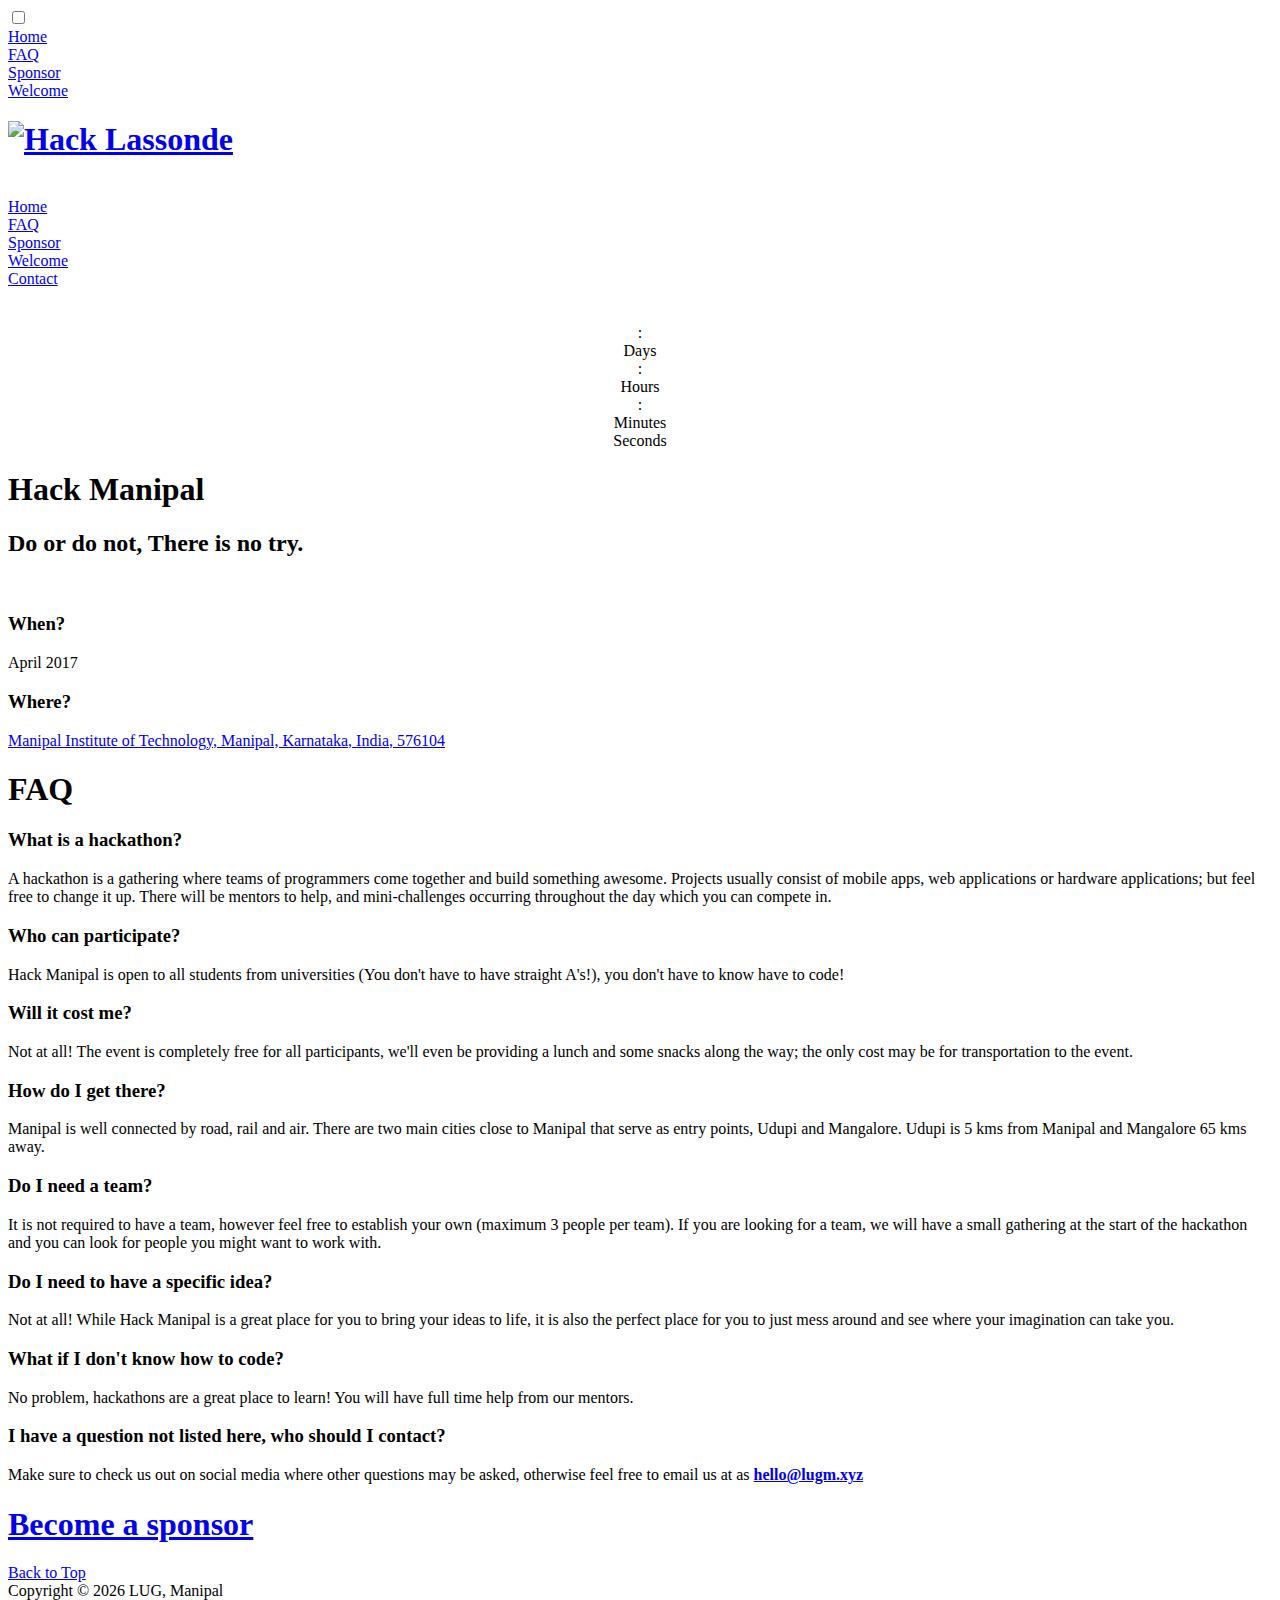
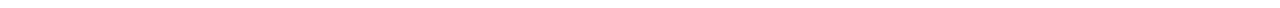
==== hackmanipal/index.html @ c32e40ed "remove redundant header and faulty contact link" ====
<!doctype html>

<html xmlns:og="http://opengraphprotocol.org/schema/" xmlns:fb="http://www.facebook.com/2008/fbml" xmlns:website="http://ogp.me/ns/website" lang="en-US" itemscope itemtype="http://schema.org/WebPage" class="touch-styles">

<head>

	<meta name="viewport" content ="width=device-width,initial-scale=1,user-scalable=yes" />

	<base href="">
	<meta charset="utf-8" />
	<title>Hack Manipal</title>

	<link rel="image_src" href="http://static1.squarespace.com/static/57fc3f63d2b857d9cd24dfca/t/580b7e9903596e5f2e0371a1/1480691843152/?format=1000w" />

	<link rel="stylesheet" type="text/css" href="https://fonts.googleapis.com/css?family=Abel:400|Source+Code+Pro:200,300,400,500,600,700,900" />
	<link rel="stylesheet" type="text/css" href="styles/main.css">
	<link rel="stylesheet" type="text/css" href="styles/countdown.css">

	<script type="text/javascript" href="scripts/main.js"></script>
	<script type="text/javascript" href="scripts/common.js"></script>

	<script type="text/javascript">
		SQUARESPACE_ROLLUPS = {};
	</script>

	<script>
		(function(rollups, name) {
			if (!rollups[name]) {
				rollups[name] = {};
			}
			rollups[name].js = ["https://static.squarespace.com/universal/scripts-compressed/common-e5672f2ea69930cb8111-min.js"];
		})(SQUARESPACE_ROLLUPS, 'squarespace-common');
	</script>
	<script crossorigin="anonymous" src="https://static.squarespace.com/universal/scripts-compressed/common-e5672f2ea69930cb8111-min.js"></script>
	<script type="text/javascript" data-sqs-type="imageloader">
		(function() {
			var EXCLUDED_SIZES = function() {
					var a = window.location.search,
						b = a.indexOf("exclude_imageloader_sizes=");
					return -1 < b && (a = a.substr(b + 26).split("&")[0]) ? a.split(",").map(function(a) {
						return parseInt(a, 10)
					}) : []
				}(),
				SQUARESPACE_SIZES = [2500, 1500, 1E3, 750, 500, 300, 100].filter(function(a) {
					return -1 === EXCLUDED_SIZES.indexOf(a)
				}),
				IMAGE_LOADING_CLASS = "loading",
				ImageLoader = new function() {
					this.load = function(a, b) {
						function d(a, b, c) {
							var d = new Image;
							d.onload = b;
							d.onerror = c;
							d.src = a
						}
						a.getDOMNode && (a = a.getDOMNode());
						var c = this._getDataFromNode(a,
								b),
							e = !(!c.dimensions || !c.dimensions.width || !c.dimensions.height),
							g = c.load + "";
						if ("false" === g) return !1;
						var h = c.mode;
						if (e && ("fit" === h || "fill" === h)) {
							h = a.parentNode;
							if (!h) return console.error("Not doing anything, parentNode not found."), !1;
							if (!this.refresh(a, b, h)) return !1
						}
						var n = this._intendToLoad(a, c);
						if ("string" === typeof n && "viewport" !== g) {
							var m = this.getUrl(n, c),
								g = a.getAttribute("data-image-resolution");
							a.getAttribute("src") !== m && this.isValidResolution(n, g) && (a.onload = function() {
								a.className = a.className.replace(IMAGE_LOADING_CLASS,
									" ").trim();
								a.setAttribute("data-image-resolution", n)
							}, !a.getAttribute("src") && -1 === a.className.indexOf(IMAGE_LOADING_CLASS) && (a.className += (a.className ? " " : "") + IMAGE_LOADING_CLASS), !a.getAttribute("src") && e ? (a.setAttribute("src", m), c.useBgImage && (a.parentNode.style.backgroundImage = "url(" + m + ")")) : d(m, function() {
								e ? a.setAttribute("src", m) : (a.setAttribute("data-image-dimensions", this.width + "x" + this.height), ImageLoader.load(a, b))
							}, function() {
								a.className = a.className.replace(IMAGE_LOADING_CLASS, " ").trim();
								a.setAttribute("src", m)
							}));
							return !0
						}
						return n
					};
					this.refresh = function(a, b, d) {
						a.getDOMNode && (a = a.getDOMNode());
						d && d.getDOMNode && (d = d.getDOMNode());
						d = d || a.parentNode;
						if (!d) return console.error("Not doing anything, parentNode not found."), !1;
						var c = this._getDataFromNode(a, b),
							e = d.offsetWidth,
							g = d.offsetHeight;
						b = c.mode;
						if ("none" !== b) {
							var h = c.dimensions.width,
								n = c.dimensions.height,
								m = h / n,
								q = e / g;
							if (c.useBgImage && "fill" === b && "backgroundSize" in document.documentElement.style) return a.style.display = "none", d.style.backgroundSize =
								"cover", d.style.backgroundPosition = 100 * c.focalPoint.x + "% " + 100 * c.focalPoint.y + "%", !0;
							if (c.fixedRatio) "fill" == b && q > m || "fit" == b && q < m ? (k = 100, l = 100 * (q / m), r = (100 - l) * c.focalPoint.y, p = 0) : (k = 100 * (m / q), l = 100, r = 0, p = (100 - k) * c.focalPoint.x), a.style.top = r + "%", a.style.left = p + "%", a.style.width = k + "%", a.style.height = l + "%";
							else {
								var f;
								"fill" === b ? f = m > q ? g / n : e / h : "fit" === b && (f = m < q ? g / n : e / h);
								!c.stretch && "fit" == b && 1 < f && (f = 1);
								var k = Math.ceil(h * f),
									l = Math.ceil(n * f);
								if (0 === k || 0 === l) return !1;
								var p, r;
								"fill" === b ? (p = Math.min(Math.max(e /
									2 - k * c.focalPoint.x, e - k), 0), r = Math.min(Math.max(g / 2 - l * c.focalPoint.y, g - l), 0)) : "fit" === b && (f = c.fitAlignment, p = f.left ? 0 : f.right ? e - k : k < e ? (e - k) / 2 : 0, r = f.top ? 0 : f.bottom ? g - l : l < g ? (g - l) / 2 : 0, "inline" == this._getStyle(a, "display") && (a.style.fontSize = "0px"), this._resetAlt(a, function() {
									k -= a.offsetHeight - a.clientHeight;
									l -= a.offsetWidth - a.clientWidth
								}));
								a.style.top = Math.ceil(r) + "px";
								a.style.left = Math.ceil(p) + "px";
								a.style.width = Math.ceil(k) + "px";
								a.style.height = Math.ceil(l) + "px"
							}
							p = this._getStyle(d, "position");
							a.style.position =
								"relative" == p ? "absolute" : "relative";
							if ("fill" == b && (b = this._getStyle(d, "overflow"), !b || "hidden" != b)) d.style.overflow = "hidden";
							return !0
						}
					};
					this._intendToLoad = function(a, b) {
						function d(c, d) {
							"none" === b.mode && (a.style.width = null, a.style.height = null);
							var e = parseFloat(a.getAttribute(c)),
								f = parseFloat(e);
							if (!f || isNaN(f)) e = h._getStyle(a, c), f = parseFloat(e);
							if (!f || isNaN(f)) e = h._getStyle(a, "max-" + c, "max" + (c.substr(0, 1).toUpperCase() + c.substr(1))), f = parseFloat(e);
							if (0 === d || e) switch (h._stringType(e)) {
								case "percentage":
									d =
										parseInt(e, 10) / 100 * g["offset" + c.substr(0, 1).toUpperCase() + c.substr(1)];
									break;
								case "number":
									d = parseInt(e, 10)
							}!f && 0 !== d && !a.getAttribute("src") && (d = 0);
							return d
						}
						b = b || this._getDataFromNode(a);
						if (!b.source) return !1;
						var c = a.offsetWidth,
							e = a.offsetHeight,
							g = a.parentNode,
							h = this;
						this._resetAlt(a, function() {
							c = d("width", c);
							e = d("height", e)
						});
						0 === c && 0 === e ? (c = b.dimensions.width, e = b.dimensions.height) : 0 === c ? c = this.getDimensionForValue("width", e, b) : 0 === e && (e = this.getDimensionForValue("height", c, b));
						"viewport" === b.load &&
							(a.style.width = Math.floor(c) + "px", a.style.height = Math.floor(e) + "px");
						return this.getSquarespaceSize(c, e, b)
					};
					this._getDataFromNode = function(a, b) {
						b = b || {};
						var d = {
							focalPoint: {
								x: 0.5,
								y: 0.5
							},
							dimensions: {
								width: null,
								height: null
							},
							mode: "none",
							fitAlignment: {
								center: !0
							},
							load: "true",
							stretch: !0,
							fixedRatio: !1
						};
						if (b.focalPoint) d.focalPoint = b.focalPoint;
						else {
							var c = a.getAttribute("data-image-focal-point");
							if (c && (c = c.split(",")) && 2 == c.length) d.focalPoint = {
								x: parseFloat(c[0]),
								y: parseFloat(c[1])
							}
						}
						if (b.dimensions) d.dimensions =
							b.dimensions;
						else if ((c = a.getAttribute("data-image-dimensions")) && (c = c.split("x")) && 2 == c.length) d.dimensions = {
							width: parseInt(c[0], 10),
							height: parseInt(c[1], 10)
						};
						b.mode ? d.mode = b.mode : a.parentNode && (c = a.parentNode.className, -1 !== c.indexOf("content-fill") ? d.mode = "fill" : -1 !== c.indexOf("content-fit") && (d.mode = "fit"));
						if ("fit" === d.mode && a.parentNode && (c = b.fitAlignment || a.getAttribute("data-alignment") || a.parentNode.getAttribute("data-alignment"))) d.fitAlignment = {
							top: -1 !== c.indexOf("top"),
							left: -1 !== c.indexOf("left"),
							center: -1 !== c.indexOf("center"),
							right: -1 !== c.indexOf("right"),
							bottom: -1 !== c.indexOf("bottom")
						};
						b.load ? d.load = b.load : (c = a.getAttribute("data-load")) && (d.load = c);
						if ("undefined" !== typeof b.stretch) d.stretch = b.stretch;
						else if (c = a.getAttribute("data-image-stretch")) d.stretch = "true" === c ? !0 : !1;
						d.source = b.source ? b.source : a.getAttribute("data-src");
						d.source && this.isSquarespaceUrl(d.source) && ("http:" === d.source.substr(0, 5) && "https" === window.location.protocol.substr(0, 5)) && (d.source = d.source.replace("http://",
							"https://"));
						if (b.fixedRatio) d.fixedRatio = b.fixedRatio;
						else if (c = a.getAttribute("data-fixed-ratio")) d.fixedRatio = "true" == c;
						b.useBgImage ? d.useBgImage = b.useBgImage : (c = a.getAttribute("data-use-bg-image"), d.useBgImage = "true" === c || !0 === c ? !0 : !1);
						return d
					};
					this._stringType = function(a) {
						return "string" === typeof a && -1 !== a.indexOf("%") ? "percentage" : isNaN(parseInt(a, 10)) ? NaN : "number"
					};
					this._getStyle = function(a, b, d) {
						var c;
						a.currentStyle ? c = a.currentStyle[d || b] : window.getComputedStyle && (c = document.defaultView.getComputedStyle(a,
							null).getPropertyValue(b));
						return c
					};
					this._isVisible = function(a) {
						a = a.getBoundingClientRect();
						return 0 <= a.left && 0 <= a.top || 0 <= a.bottom && 0 <= a.right || 0 <= a.left && 0 <= a.bottom || 0 <= a.right && 0 <= a.top
					};
					this.getSquarespaceSize = function(a, b, d) {
						a = Math.max(b / (d.dimensions.height / d.dimensions.width), a);
						"undefined" === typeof app && "number" === typeof window.devicePixelRatio && (a *= window.devicePixelRatio);
						for (b = 1; b < SQUARESPACE_SIZES.length && !(a > SQUARESPACE_SIZES[b]); b++);
						return SQUARESPACE_SIZES[b - 1] + "w"
					};
					this.getDimensionForValue =
						function(a, b, d) {
							var c = d.dimensions.width;
							d = d.dimensions.height;
							return "width" == a ? c / d * b : "height" == a ? d / c * b : NaN
						};
					this.getUrl = function(a, b) {
						var d = b.source;
						return a && ("/" == d[0] || this.isSquarespaceUrl(d)) ? (-1 === d.indexOf("format=" + a) && (d = d + (-1 !== d.indexOf("?") ? "&" : "?") + "format=" + a), d) : b.source
					};
					this.isSquarespaceUrl = function(a) {
						return -1 !== a.indexOf("squarespace.com") || -1 !== a.indexOf("squarespace.net") || -1 !== a.indexOf("sqsp.net")
					};
					this.isValidResolution = function(a, b) {
						a = parseInt(a, 10);
						b = parseInt(b, 10);
						return isNaN(a) ||
							isNaN(b) ? !0 : a > b
					};
					this._resetAlt = function(a, b) {
						var d = a.getAttribute("alt"),
							c = d && 0 < d.length && !a.getAttribute("src");
						if (c) {
							var e = a.style.display;
							a.removeAttribute("alt");
							a.style.display = "none";
							a.offsetHeight + 0;
							a.style.display = e
						}
						b.call(this);
						c && a.setAttribute("alt", d)
					};
					this.bootstrap = function() {
						var a = document.images;
						if (0 < a.length)
							for (var b = 0, d = a.length; b < d; b++)((a[b].hasAttribute ? a[b].hasAttribute("data-image") : a[b].attributes["data-image"]) || (a[b].hasAttribute ? a[b].hasAttribute("data-src") : a[b].attributes["data-src"])) &&
								"false" !== (a[b].getAttribute ? a[b].getAttribute("data-load") : a[b].attributes["data-load"]) + "" && ImageLoader.load(a[b])
					}
				};
			window.ImageLoader = ImageLoader;
			window.YUI && YUI.add("squarespace-imageloader", function(a) {}, "1.0", {
				requires: []
			});
		})();
	</script>
	<script>
		Static.SQUARESPACE_CONTEXT = {
			"facebookAppId": "314192535267336",
			"rollups": {
				"squarespace-announcement-bar": {
					"css": "https://static.squarespace.com/universal/styles-compressed/announcement-bar-d41d8cd98f00b204e9800998ecf8427e-min.css",
					"js": "https://static.squarespace.com/universal/scripts-compressed/announcement-bar-fee2820b4ec187ecfd62-min.js"
				},
				"squarespace-audio-player": {
					"css": "https://static.squarespace.com/universal/styles-compressed/audio-player-76e4bfcc3f9830beb388bae2002fbe6c-min.css",
					"js": "https://static.squarespace.com/universal/scripts-compressed/audio-player-4dc24710b7630831ec1a-min.js"
				},
				"squarespace-blog-collection-list": {
					"css": "https://static.squarespace.com/universal/styles-compressed/blog-collection-list-d41d8cd98f00b204e9800998ecf8427e-min.css",
					"js": "https://static.squarespace.com/universal/scripts-compressed/blog-collection-list-e5c03e96e07261e7c4ae-min.js"
				},
				"squarespace-calendar-block-renderer": {
					"css": "https://static.squarespace.com/universal/styles-compressed/calendar-block-renderer-032634519fa160b1d2da6986dce0cdae-min.css",
					"js": "https://static.squarespace.com/universal/scripts-compressed/calendar-block-renderer-801422a7acd1683ea6aa-min.js"
				},
				"squarespace-chartjs-helpers": {
					"css": "https://static.squarespace.com/universal/styles-compressed/chartjs-helpers-9935a41d63cf08ca108505d288c1712e-min.css",
					"js": "https://static.squarespace.com/universal/scripts-compressed/chartjs-helpers-4b38d987dcd5abdb4952-min.js"
				},
				"squarespace-comments": {
					"css": "https://static.squarespace.com/universal/styles-compressed/comments-08e3b2d84ec6944b47a0e8ebeac7b6bf-min.css",
					"js": "https://static.squarespace.com/universal/scripts-compressed/comments-1521c372f42814e18fcf-min.js"
				},
				"squarespace-dialog": {
					"css": "https://static.squarespace.com/universal/styles-compressed/dialog-41403d1f0d87846c1b05baa36a8d7c38-min.css",
					"js": "https://static.squarespace.com/universal/scripts-compressed/dialog-b9645f7dd51bf33d9baa-min.js"
				},
				"squarespace-events-collection": {
					"css": "https://static.squarespace.com/universal/styles-compressed/events-collection-032634519fa160b1d2da6986dce0cdae-min.css",
					"js": "https://static.squarespace.com/universal/scripts-compressed/events-collection-a6717a40f9f97d474dea-min.js"
				},
				"squarespace-gallery-collection-list": {
					"css": "https://static.squarespace.com/universal/styles-compressed/gallery-collection-list-d41d8cd98f00b204e9800998ecf8427e-min.css",
					"js": "https://static.squarespace.com/universal/scripts-compressed/gallery-collection-list-f8c57dd54f95206a3924-min.js"
				},
				"squarespace-image-zoom": {
					"css": "https://static.squarespace.com/universal/styles-compressed/image-zoom-ae974921915aeccaff8ad60c60e19c31-min.css",
					"js": "https://static.squarespace.com/universal/scripts-compressed/image-zoom-54e0ad7d8de0438fa078-min.js"
				},
				"squarespace-pinterest": {
					"css": "https://static.squarespace.com/universal/styles-compressed/pinterest-d41d8cd98f00b204e9800998ecf8427e-min.css",
					"js": "https://static.squarespace.com/universal/scripts-compressed/pinterest-caee0725dff6ac4ff8c2-min.js"
				},
				"squarespace-product-quick-view": {
					"css": "https://static.squarespace.com/universal/styles-compressed/product-quick-view-eb4b900ac0155bed2f175aa82e2a7c17-min.css",
					"js": "https://static.squarespace.com/universal/scripts-compressed/product-quick-view-cebc9df5a293f8b2eccd-min.js"
				},
				"squarespace-products-collection-item-v2": {
					"css": "https://static.squarespace.com/universal/styles-compressed/products-collection-item-v2-ae974921915aeccaff8ad60c60e19c31-min.css",
					"js": "https://static.squarespace.com/universal/scripts-compressed/products-collection-item-v2-38c05931be646b6089bf-min.js"
				},
				"squarespace-products-collection-list-v2": {
					"css": "https://static.squarespace.com/universal/styles-compressed/products-collection-list-v2-ae974921915aeccaff8ad60c60e19c31-min.css",
					"js": "https://static.squarespace.com/universal/scripts-compressed/products-collection-list-v2-a5093e87a73eb8823c0e-min.js"
				},
				"squarespace-search-page": {
					"css": "https://static.squarespace.com/universal/styles-compressed/search-page-031b3c854435303b74a36777a3d07449-min.css",
					"js": "https://static.squarespace.com/universal/scripts-compressed/search-page-5af9da36c97e905ba94d-min.js"
				},
				"squarespace-search-preview": {
					"js": "https://static.squarespace.com/universal/scripts-compressed/search-preview-ca499149d45621d1e6c9-min.js"
				},
				"squarespace-share-buttons": {
					"js": "https://static.squarespace.com/universal/scripts-compressed/share-buttons-80e81b527fc7f616351c-min.js"
				},
				"squarespace-simple-liking": {
					"css": "https://static.squarespace.com/universal/styles-compressed/simple-liking-09fa291ec2800c97714f0d157fd0a6ca-min.css",
					"js": "https://static.squarespace.com/universal/scripts-compressed/simple-liking-be6d9c5f50eab1ee010c-min.js"
				},
				"squarespace-social-buttons": {
					"css": "https://static.squarespace.com/universal/styles-compressed/social-buttons-7a696232d1cd101fd62b5f174f9ae6ff-min.css",
					"js": "https://static.squarespace.com/universal/scripts-compressed/social-buttons-f5173da50ab4ad043e4b-min.js"
				},
				"squarespace-tourdates": {
					"css": "https://static.squarespace.com/universal/styles-compressed/tourdates-d41d8cd98f00b204e9800998ecf8427e-min.css",
					"js": "https://static.squarespace.com/universal/scripts-compressed/tourdates-3803bd342f6cda1cbcbb-min.js"
				}
			},
			"pageType": 1,
			"website": {
				"id": "57fc3f63d2b857d9cd24dfca",
				"identifier": "hacklassonde",
				"websiteType": 1,
				"contentModifiedOn": 1480691843152,
				"cloneable": false,
				"developerMode": true,
				"siteStatus": {},
				"language": "en-US",
				"timeZone": "America/Toronto",
				"machineTimeZoneOffset": -18000000,
				"timeZoneOffset": -18000000,
				"timeZoneAbbr": "EST",
				"siteTitle": "Hack Lassonde",
				"siteTagLine": "York University's first all-inclusive local hack day.",
				"siteDescription": "<p>Hack Lassonde is a student led hackathon for the students of Lassonde and York University.</p>",
				"location": {
					"mapLat": 43.7724526,
					"mapLng": -79.51128820000002,
					"addressTitle": "",
					"addressLine1": "",
					"addressLine2": "",
					"addressCountry": ""
				},
				"logoImageId": "580b7e5c9f7456a97aeb62f6",
				"socialLogoImageId": "580b7e9903596e5f2e0371a1",
				"shareButtonOptions": {
					"1": true,
					"2": true,
					"3": true,
					"4": true,
					"6": true,
					"5": true,
					"8": true,
					"7": true
				},
				"logoImageUrl": "//static1.squarespace.com/static/57fc3f63d2b857d9cd24dfca/t/580b7e5c9f7456a97aeb62f6/1480691843152/",
				"socialLogoImageUrl": "//static1.squarespace.com/static/57fc3f63d2b857d9cd24dfca/t/580b7e9903596e5f2e0371a1/1480691843152/",
				"authenticUrl": "https://hacklassonde.com",
				"internalUrl": "https://hacklassonde.squarespace.com",
				"baseUrl": "https://hacklassonde.com",
				"primaryDomain": "hacklassonde.com",
				"sslSetting": 3,
				"socialAccounts": [{
					"serviceId": 20,
					"userId": "ask@hacklassonde.com",
					"screenname": "ask@hacklassonde.com",
					"addedOn": 1476275462701,
					"profileUrl": "mailto:ask@hacklassonde.com",
					"iconEnabled": true,
					"serviceName": "email"
				}, {
					"serviceId": 2,
					"userId": "10153953592127419",
					"screenname": "Jhan Perera",
					"addedOn": 1476670049919,
					"profileUrl": "https://www.facebook.com/hacklassonde/",
					"iconUrl": "http://graph.facebook.com/10153953592127419/picture?type=square",
					"metaData": {
						"service": "facebook"
					},
					"iconEnabled": true,
					"serviceName": "facebook"
				}, {
					"serviceId": 4,
					"userId": "68235978",
					"userName": "j_hanp",
					"screenname": "Jhan P.",
					"addedOn": 1476670113012,
					"profileUrl": "https://twitter.com/hacklassonde",
					"iconUrl": "http://pbs.twimg.com/profile_images/416493312481447936/OdvnKsRA_normal.jpeg",
					"collectionId": "580432a1d482e974a190a8b2",
					"iconEnabled": true,
					"serviceName": "twitter"
				}],
				"typekitId": "",
				"statsMigrated": false,
				"imageMetadataProcessingEnabled": false
			},
			"websiteSettings": {
				"id": "57fc3f64d2b857d9cd24dfcd",
				"websiteId": "57fc3f63d2b857d9cd24dfca",
				"subjects": [],
				"country": "CA",
				"state": "ON",
				"simpleLikingEnabled": true,
				"mobileInfoBarSettings": {
					"style": 1,
					"isContactEmailEnabled": false,
					"isContactPhoneNumberEnabled": false,
					"isLocationEnabled": false,
					"isBusinessHoursEnabled": false
				},
				"announcementBarSettings": {
					"style": 1,
					"text": "<p>Have any questions? Please feel free to</p>",
					"clickthroughUrl": {
						"url": "/contact",
						"newWindow": true
					}
				},
				"commentLikesAllowed": true,
				"commentAnonAllowed": true,
				"commentThreaded": true,
				"commentApprovalRequired": false,
				"commentAvatarsOn": true,
				"commentSortType": 2,
				"commentFlagThreshold": 0,
				"commentFlagsAllowed": true,
				"commentEnableByDefault": true,
				"commentDisableAfterDaysDefault": 0,
				"disqusShortname": "",
				"commentsEnabled": false,
				"contactPhoneNumber": "",
				"businessHours": {
					"monday": {
						"text": "Open",
						"ranges": [{
							"from": 0,
							"to": 1440
						}]
					},
					"tuesday": {
						"text": "Open",
						"ranges": [{
							"from": 0,
							"to": 1440
						}]
					},
					"wednesday": {
						"text": "Open",
						"ranges": [{
							"from": 0,
							"to": 1440
						}]
					},
					"thursday": {
						"text": "Open",
						"ranges": [{
							"from": 0,
							"to": 1440
						}]
					},
					"friday": {
						"text": "Open",
						"ranges": [{
							"from": 0,
							"to": 1440
						}]
					},
					"saturday": {
						"text": "Open",
						"ranges": [{
							"from": 0,
							"to": 1440
						}]
					},
					"sunday": {
						"text": "Open",
						"ranges": [{
							"from": 0,
							"to": 1440
						}]
					}
				},
				"storeSettings": {
					"returnPolicy": null,
					"termsOfService": null,
					"privacyPolicy": null,
					"paymentSettings": {},
					"expressCheckout": false,
					"useLightCart": false,
					"showNoteField": false,
					"shippingCountryDefaultValue": "US",
					"billToShippingDefaultValue": false,
					"showShippingPhoneNumber": true,
					"isShippingPhoneRequired": false,
					"showBillingPhoneNumber": true,
					"isBillingPhoneRequired": false,
					"currenciesSupported": ["CHF", "HKD", "MXN", "EUR", "DKK", "USD", "CAD", "NOK", "AUD", "SGD", "GBP", "SEK", "NZD"],
					"defaultCurrency": "USD",
					"selectedCurrency": "CAD",
					"measurementStandard": 1,
					"orderConfirmationInjectCode": "",
					"showCustomCheckoutForm": false,
					"enableMailingListOptInByDefault": false,
					"contactLocation": {
						"addressLine1": "",
						"addressLine2": "",
						"addressCountry": ""
					},
					"businessName": "Hack Lassonde",
					"sameAsRetailLocation": false,
					"stripeConnected": false,
					"isLive": false
				},
				"useEscapeKeyToLogin": false,
				"ssBadgeType": 1,
				"ssBadgePosition": 4,
				"ssBadgeVisibility": 1,
				"ssBadgeDevices": 1,
				"pinterestOverlayOptions": {
					"mode": "disabled"
				},
				"ampEnabled": false
			},
			"websiteCloneable": false,
			"collection": {
				"title": "Welcome",
				"id": "57fc4115440243a1ca3cdc4e",
				"fullUrl": "/",
				"type": 1
			},
			"subscribed": false,
			"appDomain": "squarespace.com",
			"templateTweakable": true,
			"tweakJSON": {
				"aspect-ratio": "Auto",
				"design": "Slideshow",
				"gallery-arrow-style": "No Background",
				"gallery-aspect-ratio": "3:2 Standard",
				"gallery-auto-crop": "true",
				"gallery-autoplay": "false",
				"gallery-controls": "Arrows",
				"gallery-design": "Grid",
				"gallery-info-overlay": "Show on Hover",
				"gallery-loop": "false",
				"gallery-navigation": "Bullets",
				"gallery-show-arrows": "true",
				"gallery-transitions": "Fade",
				"galleryArrowBackground": "rgba(34,34,34,1)",
				"galleryArrowColor": "rgba(255,255,255,1)",
				"galleryAutoplaySpeed": "3",
				"galleryCircleColor": "rgba(255,255,255,1)",
				"galleryInfoBackground": "rgba(0, 0, 0, .7)",
				"galleryThumbnailSize": "100px",
				"grid-aspect-ratio": "1:1 (Square)",
				"gridSize": "350px",
				"gridSpacing": "20px",
				"headerPadding": "25px",
				"homepage-index-nav": "Show On Scroll",
				"logoWidth": "160px",
				"product-gallery-auto-crop": "false",
				"product-image-auto-crop": "false",
				"siteTitleContainerWidth": "350px",
				"slideshow-aspect-ratio": "16:9 (Widescreen)",
				"slideshow-autoplay": "true",
				"slideshow-transition": "Fade"
			},
			"templateId": "580b9ed3e6f2e13f50968c6d",
			"pageFeatures": [1, 2, 4],
			"impersonatedSession": false,
			"isFacebookTab": false,
			"tzData": {
				"zones": [
					[-300, "Canada", "E%sT", null]
				],
				"rules": {
					"Canada": [
						[1974, 2006, null, "Oct", "lastSun", "2:00", "0", "S"],
						[1987, 2006, null, "Apr", "Sun>=1", "2:00", "1:00", "D"],
						[2007, "max", null, "Mar", "Sun>=8", "2:00", "1:00", "D"],
						[2007, "max", null, "Nov", "Sun>=1", "2:00", "0", "S"]
					]
				}
			}
		};
	</script>
	<script type="text/javascript">
		SquarespaceFonts.loadViaContext();
		Squarespace.load(window);
	</script>
	<link rel="alternate" type="application/rss+xml" title="RSS Feed" href="https://hacklassonde.com/welcome?format=RSS" />

	<link rel="stylesheet" type="text/css" href="//static1.squarespace.com/static/sitecss/57fc3f63d2b857d9cd24dfca/29/580b9ed3e6f2e13f50968c6d/580b9ed4e6f2e13f50968c6f/0-05142015/1480633393359/site.css?&filterFeatures=false" />

	<script type="text/javascript">
		var _gaq = _gaq || [];
		_gaq.push(['_setAccount', 'UA-86046802-1']);
		_gaq.push(['_trackPageview']);
		(function() {
			var ga = document.createElement('script');
			ga.type = 'text/javascript';
			ga.async = true;
			ga.src = ('https:' == document.location.protocol ? 'https://ssl' : 'http://www') + '.google-analytics.com/ga.js';
			var s = document.getElementsByTagName('script')[0];
			s.parentNode.insertBefore(ga, s);
		})();
	</script>

	<script>
		/* Must be below squarespace-headers */
		(function() {
			var touchTest = "ontouchstart" in window || navigator.msMaxTouchPoints;
			if (!touchTest) {
				with(document.documentElement) {
					className = className.replace(new RegExp("touch-styles"), "")
				}
			}
		})()
	</script>

</head>

<body id="collection-57fc4115440243a1ca3cdc4e" class="transparent-header  expand-homepage-index-links homepage-index-nav-show-on-scroll show-page-title index-section-separation-border design-slideshow grid-aspect-ratio-11-square grid-max-columns-four slideshow-aspect-ratio-169-widescreen slideshow-transition-fade slideshow-autoplay gallery-controls-arrows gallery-controls-color-light  meta-priority-date hide-entry-author  pre-footer-content-custom hide-site-info  show-category-navigation gallery-design-grid aspect-ratio-auto lightbox-style-dark gallery-navigation-bullets gallery-info-overlay-show-on-hover gallery-aspect-ratio-32-standard gallery-arrow-style-no-background gallery-transitions-fade gallery-show-arrows gallery-auto-crop   product-list-titles-under product-list-alignment-center product-item-size-11-square  product-gallery-size-11-square  show-product-price show-product-item-nav    event-thumbnails event-thumbnail-size-32-standard event-date-label event-date-label-time event-list-show-cats event-list-date event-list-time event-list-address   event-icalgcal-links  event-excerpts  event-item-back-link    hide-album-share-link hide-opentable-icons opentable-style-dark newsletter-style-dark small-button-style-outline small-button-shape-square medium-button-style-solid medium-button-shape-rounded large-button-style-outline large-button-shape-square button-style-outline button-corner-style-square tweak-product-quick-view-button-style-floating tweak-product-quick-view-button-position-bottom tweak-product-quick-view-lightbox-excerpt-display-truncate tweak-product-quick-view-lightbox-show-arrows tweak-product-quick-view-lightbox-show-close-button tweak-product-quick-view-lightbox-controls-weight-light native-currency-code-cad collection-type-index collection-layout-default collection-57fc4115440243a1ca3cdc4e homepage view-list mobile-style-available logo-image has-banner-image index-page collection-welcome">

	<div id="site">

		<input type="checkbox" name="mobile-nav-toggle" id="mobileNavToggle" class="mobile-nav-toggle-box hidden" />

		<div id="overlayNav">
			<div id="mobileNavWrapper" class="nav-wrapper">
				<nav id="mobileNavigation">

					<div class="index home">
						<a href="#home-section">Home</a>
					</div>

<!-- 					<div class="index home">
						<a href="#about-section">About</a>
					</div> -->

					<div class="index home">
						<a href="#faq-section">FAQ</a>
					</div>

					<div class="index home">
						<a href="#sponsor-section">Sponsor</a>
					</div>

					<div class="index base">
						<a href="https://lugm.xyz">Welcome</a>
					</div>

				</nav>
			</div>

		</div>

		<header id="header" role="banner">
			<div class="header-inner">
				<div id="logoWrapper" class="title-logo-wrapper" data-content-field="site-title">

					<h1 id="logoImage" class="tmpl-loading logo-image"><a href="https://lugm.xyz"><img src="images/LUGTUX.png" alt="Hack Lassonde" /></a></h1>

				</div>

				<label for="mobileNavToggle" class="mobile-nav-toggle-label show-on-scroll-mobile">
					<div class="top-bar"></div>
					<div class="middle-bar"></div>
					<div class="bottom-bar"></div>
				</label>

				<div id="headerNav" class="tmpl-loading">
					<div id="mainNavWrapper" class="nav-wrapper show-on-scroll">
						<nav id="mainNavigation" data-content-field="navigation">

							<div class="index home">
								<a href="#home-section">Home</a>
							</div>
<!-- 
							<div class="index home">
								<a href="#about-section">About</a>
							</div> -->

							<div class="index home">
								<a href="#faq-section">FAQ</a>
							</div>

							<div class="index home">
								<a href="#sponsor-section">Sponsor</a>
							</div>

							<div class="index base active">
								<a href="https://lugm.xyz">Welcome</a>
							</div>

							<div class="collection">
								<a href="#">Contact</a>
							</div>

						</nav>
					</div>

					<style>
						.mobile-nav-toggle-label {
							display: inline-block;
						}
					</style>

				</div>
			</div>
		</header>

		<div id="siteWrapper" class="clearfix">

			<!-- Yes, all of this is copied, what else do you except from a non web developer. -->

			<main id="page" role="main">
				<div id="content" class="main-content" data-content-field="main-content" data-collection-id="57fc4115440243a1ca3cdc4e">


					<div id="home-section" class="index-section page" data-url-id="home" data-collection-id="57fc40b603596ed0c9b39bc7" data-edit-main-image="Background">
						<div class="index-section-wrapper has-main-media has-main-image">

							<div class="index-section-image content-fill">
								<img data-src="images/nlh.jpg" data-image="images/nlh.jpg" data-image-dimensions="2500x1616" data-image-focal-point="0.51,0.58" alt="Berg_Akbar.jpg" />
							</div>
							<div class="index-image-overlay"></div>

							<div class="content page-content has-main-media has-main-image tmpl-loading" id="home-page" data-url-id="home">
								<div class="content-inner has-content">
									<div class="sqs-layout sqs-grid-12 columns-12" data-type="page" data-updated-on="1478744825905" id="page-57fc40b603596ed0c9b39bc7">
										<div class="row sqs-row">
											<div class="col sqs-col-12 span-12">
												<div class="sqs-block spacer-block sqs-block-spacer" data-aspect-ratio="6.4229249011857705" data-block-type="21" id="block-yui_3_17_2_8_1476932352215_24115">
													<div class="sqs-block-content">&nbsp;</div>
												</div>
												<div class="sqs-block embed-block sqs-block-embed" data-block-json="&#123;&quot;hSize&quot;:null,&quot;floatDir&quot;:null,&quot;html&quot;:&quot;&lt;center&gt;\n&lt;div id=\&quot;countdown\&quot;&gt;\n&lt;iframe src=\&quot;https://freesecure.timeanddate.com/countdown/i5g58f8f/n250/cf12/cm0/cu4/ct0/cs0/ca0/co0/cr0/ss0/cacfff/cpcfff/pct/tcfff/fs200/szw576/szh243/iso2016-12-03T09:00:00\&quot; allowTransparency=\&quot;true\&quot; frameborder=\&quot;0\&quot; width=\&quot;393\&quot; height=\&quot;105\&quot;&gt;&lt;/iframe&gt;\n&lt;/div&gt;&lt;/center&gt;\n&quot;,&quot;resolvedBy&quot;:&quot;manual&quot;,&quot;resolved&quot;:true&#125;" data-block-type="22" id="block-yui_3_17_2_2_1478447187368_81457">
													<div class="sqs-block-content">
														<center>
															<div id="clockdiv">
																<div>
																    <span class="days" align="center"></span>
																     :
																    <div class="smalltext" align="center">Days</div>
																  </div>
																  
																  <div>
																    <span class="hours" align="center"></span>
																     :
																    <div class="smalltext" align="center">Hours</div>
																  </div>
																  
																  <div>
																    <span class="minutes" align="center"></span>
																     :
																    <div class="smalltext" align="center">Minutes</div>
																  </div>
																  
																  <div>
																    <span class="seconds" align="center"></span>
																	<div class="smalltext" align="center">Seconds</div>
																  </div>
															</div>

															<script src="scripts/countdown.js"></script>

															
														</center>
													</div>
												</div>
												<div class="sqs-block html-block sqs-block-html" data-block-type="2" id="block-c5465286a5c718698d02">
													<div class="sqs-block-content">
														<h1 class="text-align-center">Hack Manipal</h1>
														<h2 dir="ltr" class="text-align-center">Do or do not, There is no try.</h2>
												</div>

<!-- 												<div class="sqs-block button-block sqs-block-button" data-block-type="53" id="block-yui_3_17_2_1_1413574954472_8162">
													<div class="sqs-block-content">
														<div class="sqs-block-button-container--center">
															<a href="#faq-section" class="sqs-block-button-element--medium sqs-block-button-element">Learn More</a>
														</div>
													</div>
												</div> -->

<!-- 												<div class="sqs-block html-block sqs-block-html" data-block-type="2" id="block-yui_3_17_2_2_1477589834435_11608">
													<div class="sqs-block-content">
														<p class="text-align-center">Thank you for your interest in our local hack day! Registration is now closed, but if you would like to be put on a waiting list <strong><a href="mailto:ask@hacklassonde.com">email us</a></strong> and we will let you know if a spot opens up!</p>
													</div>
												</div> -->

												<div class="sqs-block spacer-block sqs-block-spacer" data-aspect-ratio="3.283582089552239" data-block-type="21" id="block-yui_3_17_2_1_1413574954472_11860">
													<div class="sqs-block-content">&nbsp;</div>
												</div>
											</div>
										</div>
									</div>
								</div>
							</div>

						</div>
					</div>

					<div id="about-section" class="index-section no-main-image page" data-url-id="about" data-collection-id="57fc43ea3e00bec4ae0e3100" data-edit-main-image="Background">
						<div class="index-section-wrapper">

							<div class="content page-content" id="about-page" data-url-id="about">
								<div class="content-inner has-content">
									<div class="sqs-layout sqs-grid-12 columns-12" data-type="page" data-updated-on="1478287267761" id="page-57fc43ea3e00bec4ae0e3100">
										<div class="row sqs-row">
											<div class="col sqs-col-12 span-12">
												<div class="sqs-block html-block sqs-block-html" data-block-type="2" id="block-a444eb42833b7c0a8872">
													<div class="sqs-block-content">
														<h3 class="text-align-center">When?</h3>
														<p class="text-align-center">April 2017</p>
														<h3 class="text-align-center">Where?</h3>
														<p class="text-align-center"><a target="_blank" href="https://goo.gl/maps/ktkx1pytg4D2">Manipal Institute of Technology, Manipal, Karnataka, India, 576104</a></p>
													</div>
												</div>
											</div>
										</div>
									</div>
								</div>
							</div>

						</div>
					</div>


					<div id="faq-section" class="index-section no-main-image page" data-url-id="faq" data-collection-id="57fc4468ff7c50892bfa0646" data-edit-main-image="Background">
						<div class="index-section-wrapper">

							<div class="content page-content" id="faq-page" data-url-id="faq">
								<div class="content-inner has-content">
									<div class="sqs-layout sqs-grid-12 columns-12" data-type="page" data-updated-on="1477426894713" id="page-57fc4468ff7c50892bfa0646">
										<div class="row sqs-row">
											<div class="col sqs-col-12 span-12">
												<div class="sqs-block html-block sqs-block-html" data-block-type="2" id="block-yui_3_17_2_2_1476273277955_13893">
													<div class="sqs-block-content">
														
														<h1 class="text-align-center">FAQ</h1>
<!--
														<h3 class="text-align-center">What is Hack Manipal?</h3>
														<p class="text-align-center">Lorem ipsum dolor sit er elit lamet, consectetaur cillium adipisicing pecu, sed do eiusmod tempor incididunt ut labore et dolore magna aliqua. Ut enim ad minim veniam, quis nostrud exercitation ullamco laboris nisi ut aliquip ex ea commodo consequat. Duis aute irure dolor in reprehenderit in voluptate velit esse cillum dolore eu fugiat nulla pariatur. Excepteur sint occaecat cupidatat non proident, sunt in culpa qui officia deserunt mollit anim id est laborum. Nam liber te conscient to factor tum poen legum odioque civiuda.</p>
-->
														<h3 class="text-align-center">What is a hackathon?</h3>
														<p class="text-align-center">A hackathon is a gathering where teams of programmers come together and build something awesome. Projects usually consist of mobile apps, web applications or hardware applications; but feel free to change it up. There will be mentors to help, and mini-challenges occurring throughout the day which you can compete in.</p>

														<h3 class="text-align-center">Who can participate?</h3>
														<p class="text-align-center">Hack Manipal is open to all students from universities (You don't have to have straight A's!), you don't have to know have to code!</p>

														<h3 class="text-align-center">Will it cost me?</h3>
														<p class="text-align-center">Not at all! The event is completely free for all participants, we'll even be providing a lunch and some snacks along the way; the only cost may be for transportation to the event.</p>

														<h3 class="text-align-center">How do I get there?</h3>
														<p class="text-align-center">Manipal is well connected by road, rail and air.  There are two main cities close to Manipal that serve as entry points, Udupi and Mangalore. Udupi is 5 kms from Manipal and Mangalore 65 kms away.

														<h3 class="text-align-center">Do I need a team?</h3>
														<p class="text-align-center">It is not required to have a team, however feel free to establish your own (maximum 3 people per team). If you are looking for a team, we will have a small gathering at the start of the hackathon and you can look for people you might want to work with.</p>

														<h3 class="text-align-center">Do I need to have a specific idea?</h3>
														<p class="text-align-center">Not at all! While Hack Manipal is a great place for you to bring your ideas to life, it is also the perfect place for you to just mess around and see where your imagination can take you.</p>

														<h3 class="text-align-center">What if I don't know how to code?</h3>
														<p class="text-align-center">No problem, hackathons are a great place to learn! You will have full time help from our mentors.</p>

														<h3 class="text-align-center">I have a question not listed here, who should I contact?</h3>
														<p class="text-align-center">Make sure to check us out on social media where other questions may be asked, otherwise feel free to email us at as <strong><a href="mailto:hello@lugm.xyz">hello@lugm.xyz</a></strong></p>

													</div>
												</div>
											</div>
										</div>
									</div>
								</div>
							</div>

						</div>
					</div>

					<div id="sponsor-section" class="index-section no-main-image page" data-url-id="sponsor" data-collection-id="57fc458fbebafbb2078e3051" data-edit-main-image="Background">
						<div class="index-section-wrapper">

							<div class="content page-content" id="sponsor-page" data-url-id="sponsor">
								<div class="content-inner has-content">
									<div class="sqs-layout sqs-grid-12 columns-12" data-type="page" data-updated-on="1480691843142" id="page-57fc458fbebafbb2078e3051">
										<div class="row sqs-row">
											<div class="col sqs-col-12 span-12">
												<div class="sqs-block html-block sqs-block-html" data-block-type="2" id="block-yui_3_17_2_5_1476273277955_4971">
													<div class="sqs-block-content">
														<h1 class="text-align-center"><a href="mailto:hello@lugm.xyz">Become a sponsor</h1></div>
												</div>
											</div>
										</div>
									</div>
								</div>
							</div>
						</div>
					</div>
				</div>

			</main>

			<div id="preFooter">
				<div class="pre-footer-inner with-custom">
					<div class="sqs-layout sqs-grid-12 columns-12 empty" data-layout-label="Pre-Footer Content" data-type="block-field" data-updated-on="1412365894482" id="preFooterBlocks">
						<div class="row sqs-row">
							<div class="col sqs-col-12 span-12"></div>
						</div>
					</div>
				</div>

			</div>

			<footer id="footer" role="contentinfo">
				<div class="footer-inner">
					<div class="nav-wrapper back-to-top-nav">
						<nav>
							<div class="back-to-top"><a href="#header">Back to Top</a></div>
						</nav>
					</div>

<!-- 					<div id="secondaryNavWrapper" class="nav-wrapper">
						<nav id="secondaryNavigation" data-content-field="navigation">

							<div class="collection" id="id5840a055e3df286bed8e244c">
								<a href="/schedule-1/">
									<span>Full Schedule</span>
								</a>
							</div>

						</nav>
					</div> -->

					<div class="sqs-layout sqs-grid-12 columns-12" data-layout-label="Footer Content" data-type="block-field" data-updated-on="1479535339552" id="footerBlocks">
						<div class="row sqs-row">
							<div class="col sqs-col-12 span-12">

								<div class="sqs-block code-block sqs-block-code" data-block-type="23" id="block-yui_3_17_2_2_1477353923141_82232">
									<div class="sqs-block-content">
										<script type="text/javascript">
											var date = new Date(),
												year = date.getFullYear(),
												text = "Copyright \u00A9 " + year + " LUG, Manipal",
												html = '<div class="text-align-center">' + text + '</div>';
											document.write(html);
										</script>
									</div>
								</div>

							</div>
						</div>
					</div>
				</div>
			</footer>

		</div>
	</div>

	<script src="https://static1.squarespace.com/static/ta/57fc3f63d2b857d9cd24dfca/0/scripts/site-bundle.js" type="text/javascript"></script>

	<script type="text/javascript" data-sqs-type="imageloader-bootstraper">
		(function() {
			if (window.ImageLoader) {
				window.ImageLoader.bootstrap();
			}
		})();
	</script>
	<script>
		Squarespace.afterBodyLoad(Y);
	</script>

</body>

</html>
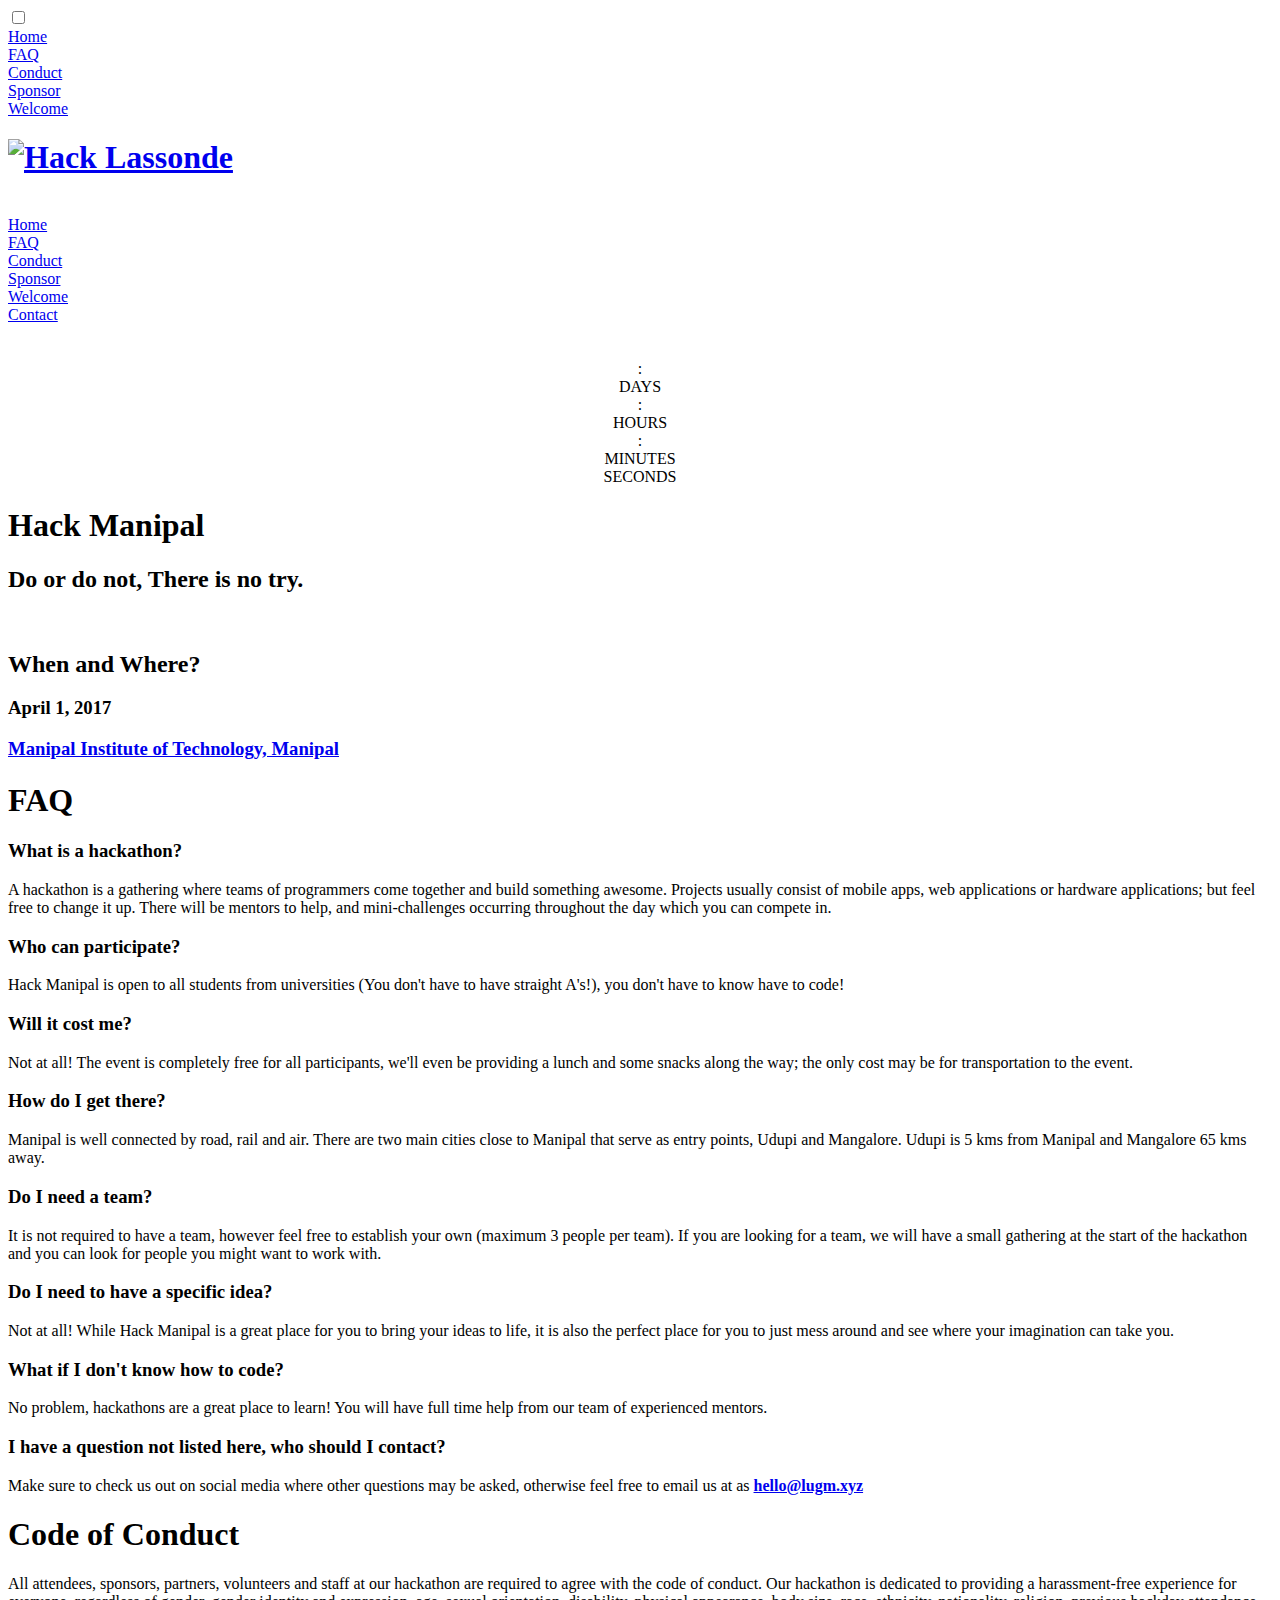
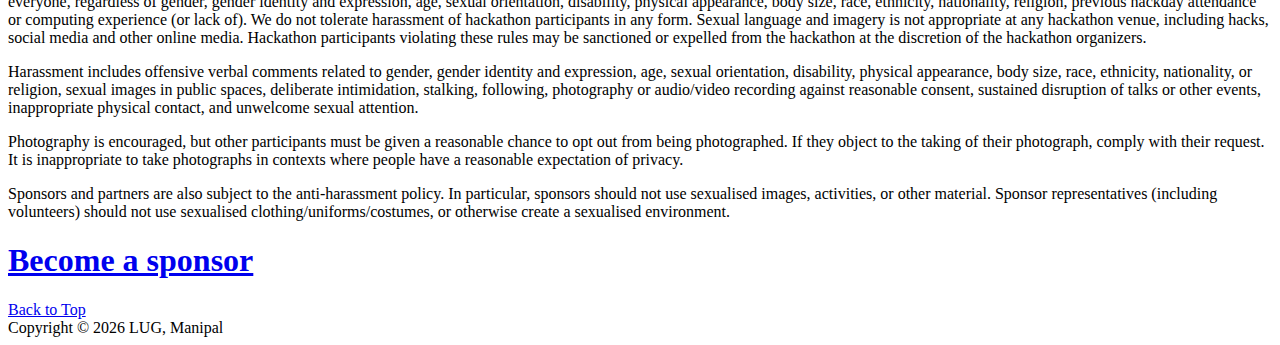
==== commit 1f40dd49: "added code of conduct" ====
--- a/hackmanipal/index.html
+++ b/hackmanipal/index.html
@@ -675,12 +675,12 @@
 						<a href="#home-section">Home</a>
 					</div>
 
-<!-- 					<div class="index home">
-						<a href="#about-section">About</a>
-					</div> -->
-
 					<div class="index home">
 						<a href="#faq-section">FAQ</a>
+					</div>
+
+					<div class="index home">
+						<a href="#code-section">Conduct</a>
 					</div>
 
 					<div class="index home">
@@ -717,13 +717,13 @@
 							<div class="index home">
 								<a href="#home-section">Home</a>
 							</div>
-<!-- 
-							<div class="index home">
-								<a href="#about-section">About</a>
-							</div> -->
 
 							<div class="index home">
 								<a href="#faq-section">FAQ</a>
+							</div>
+
+							<div class="index home">
+								<a href="#code-section">Conduct</a>
 							</div>
 
 							<div class="index home">
@@ -782,24 +782,24 @@
 																<div>
 																    <span class="days" align="center"></span>
 																     :
-																    <div class="smalltext" align="center">Days</div>
+																    <div class="smalltext" align="center">DAYS</div>
 																  </div>
 																  
 																  <div>
 																    <span class="hours" align="center"></span>
 																     :
-																    <div class="smalltext" align="center">Hours</div>
+																    <div class="smalltext" align="center">HOURS</div>
 																  </div>
 																  
 																  <div>
 																    <span class="minutes" align="center"></span>
 																     :
-																    <div class="smalltext" align="center">Minutes</div>
+																    <div class="smalltext" align="center">MINUTES</div>
 																  </div>
 																  
 																  <div>
 																    <span class="seconds" align="center"></span>
-																	<div class="smalltext" align="center">Seconds</div>
+																	<div class="smalltext" align="center">SECONDS</div>
 																  </div>
 															</div>
 
@@ -851,10 +851,9 @@
 											<div class="col sqs-col-12 span-12">
 												<div class="sqs-block html-block sqs-block-html" data-block-type="2" id="block-a444eb42833b7c0a8872">
 													<div class="sqs-block-content">
-														<h3 class="text-align-center">When?</h3>
-														<p class="text-align-center">April 2017</p>
-														<h3 class="text-align-center">Where?</h3>
-														<p class="text-align-center"><a target="_blank" href="https://goo.gl/maps/ktkx1pytg4D2">Manipal Institute of Technology, Manipal, Karnataka, India, 576104</a></p>
+														<h2 class="text-align-center">When and Where?</h2>
+														<h3 class="text-align-center">April 1, 2017</h3>
+														<h3 class="text-align-center"><a target="_blank" href="https://goo.gl/maps/ktkx1pytg4D2">Manipal Institute of Technology, Manipal</a></h3>
 													</div>
 												</div>
 											</div>
@@ -902,7 +901,7 @@
 														<p class="text-align-center">Not at all! While Hack Manipal is a great place for you to bring your ideas to life, it is also the perfect place for you to just mess around and see where your imagination can take you.</p>
 
 														<h3 class="text-align-center">What if I don't know how to code?</h3>
-														<p class="text-align-center">No problem, hackathons are a great place to learn! You will have full time help from our mentors.</p>
+														<p class="text-align-center">No problem, hackathons are a great place to learn! You will have full time help from our team of experienced mentors.</p>
 
 														<h3 class="text-align-center">I have a question not listed here, who should I contact?</h3>
 														<p class="text-align-center">Make sure to check us out on social media where other questions may be asked, otherwise feel free to email us at as <strong><a href="mailto:hello@lugm.xyz">hello@lugm.xyz</a></strong></p>
@@ -915,6 +914,31 @@
 								</div>
 							</div>
 
+						</div>
+					</div>
+
+					<div id="code-section" class="index-section no-main-image page" data-url-id="code" data-collection-id="57fc458fbebafbb2078e3051" data-edit-main-image="Background">
+						<div class="index-section-wrapper">
+
+							<div class="content page-content" id="code-page" data-url-id="code">
+								<div class="content-inner has-content">
+									<div class="sqs-layout sqs-grid-12 columns-12" data-type="page" data-updated-on="1480691843142" id="page-57fc458fbebafbb2078e3051">
+										<div class="row sqs-row">
+											<div class="col sqs-col-12 span-12">
+												<div class="sqs-block html-block sqs-block-html" data-block-type="2" id="block-yui_3_17_2_5_1476273277955_4971">
+													<div class="sqs-block-content">
+														<h1 class="text-align-center">Code of Conduct</h1></div>
+														<p class="text-align-center">All attendees, sponsors, partners, volunteers and staff at our hackathon are required to agree with the code of conduct.
+														Our hackathon is dedicated to providing a harassment-free experience for everyone, regardless of gender, gender identity and expression, age, sexual orientation, disability, physical appearance, body size, race, ethnicity, nationality, religion, previous hackday attendance or computing experience (or lack of). We do not tolerate harassment of hackathon participants in any form. Sexual language and imagery is not appropriate at any hackathon venue, including hacks, social media and other online media. Hackathon participants violating these rules may be sanctioned or expelled from the hackathon at the discretion of the hackathon organizers.</p>
+														<p>Harassment includes offensive verbal comments related to gender, gender identity and expression, age, sexual orientation, disability, physical appearance, body size, race, ethnicity, nationality, or religion, sexual images in public spaces, deliberate intimidation, stalking, following, photography or audio/video recording against reasonable consent, sustained disruption of talks or other events, inappropriate physical contact, and unwelcome sexual attention.</p>
+														<p>Photography is encouraged, but other participants must be given a reasonable chance to opt out from being photographed. If they object to the taking of their photograph, comply with their request. It is inappropriate to take photographs in contexts where people have a reasonable expectation of privacy.</p>
+														<p>Sponsors and partners are also subject to the anti-harassment policy. In particular, sponsors should not use sexualised images, activities, or other material. Sponsor representatives (including volunteers) should not use sexualised clothing/uniforms/costumes, or otherwise create a sexualised environment.</p>
+												</div>
+											</div>
+										</div>
+									</div>
+								</div>
+							</div>
 						</div>
 					</div>
 
